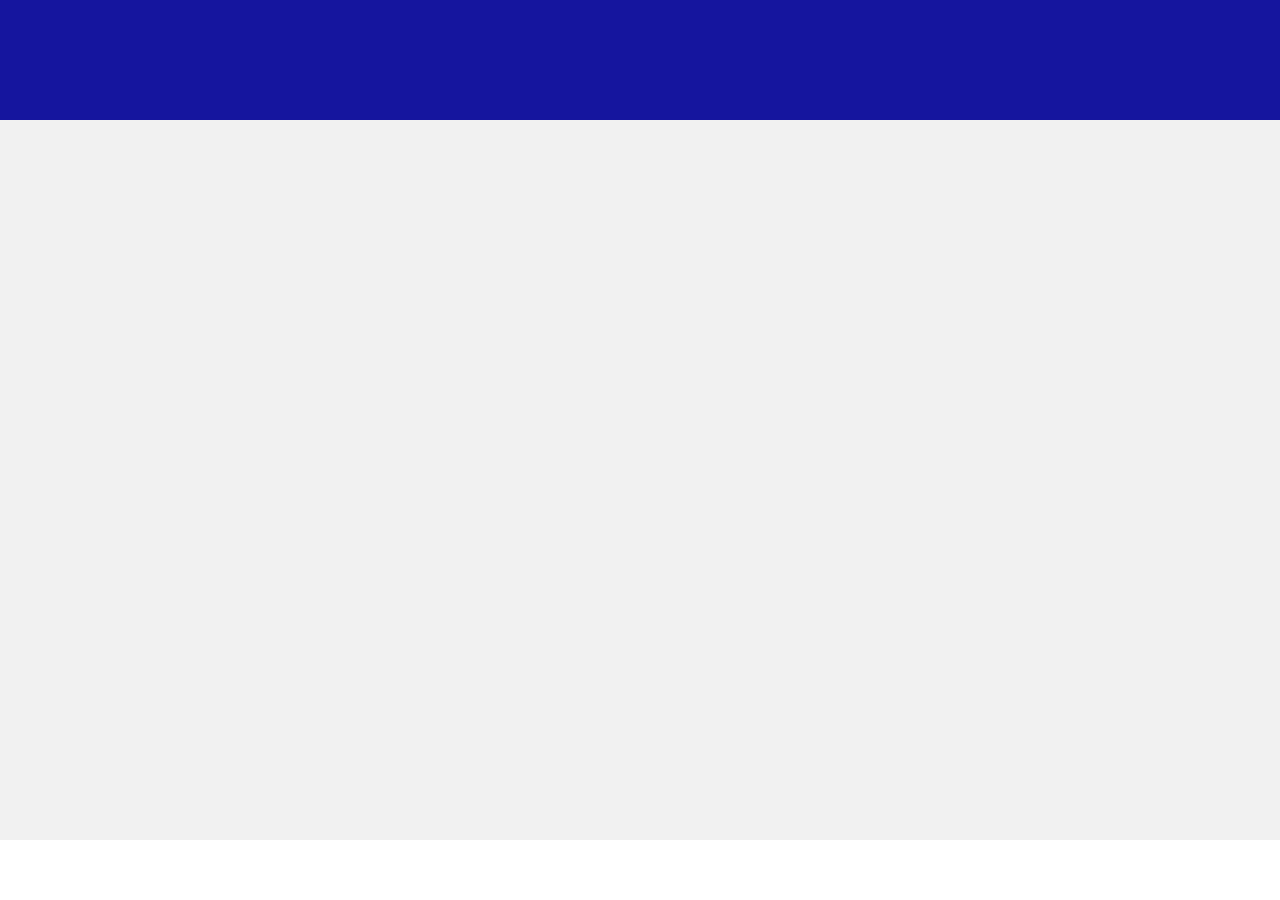
==== index.html @ efbcd715 "fixing some bugs" ====
<!DOCTYPE html>
<html lang="en">
<head>
    <meta charset="UTF-8">
    <meta http-equiv="X-UA-Compatible" content="IE=edge">
    <meta name="viewport" content="width=device-width, initial-scale=1.0">
    <title>Curso PHP</title>
    <link rel="stylesheet" href="assets/css/style.css">

</head>
<body>
    <header class="cabecalho"></header>
    <main class="principal">
    
    </main>
    <footer class="rodape"></footer>
</body>
</html>
---- assets/css/style.css ----
* {
    box-sizing: border-box;
}

body
    {
        height: 100vh;
        margin: 0px;
        display: grid;
        grid-template-rows: 120px 1fr 60px;
        grid-template-columns: 2fr;
        grid-template-areas: 
            "cabecalho"
            "principal"
            "principal" ;
    }

.cabecalho
    {
        grid-area: cabecalho;
        background-color: rgb(21, 21, 158);
    }
.principal
    {
        grid-area: principal;
        height: calc(100vh - 180px);
        background-color: #0f0f0f0f;
        padding: 20px;
    }

.rodape
    {
        grid-area: rodape;
        background-color: white;
    }
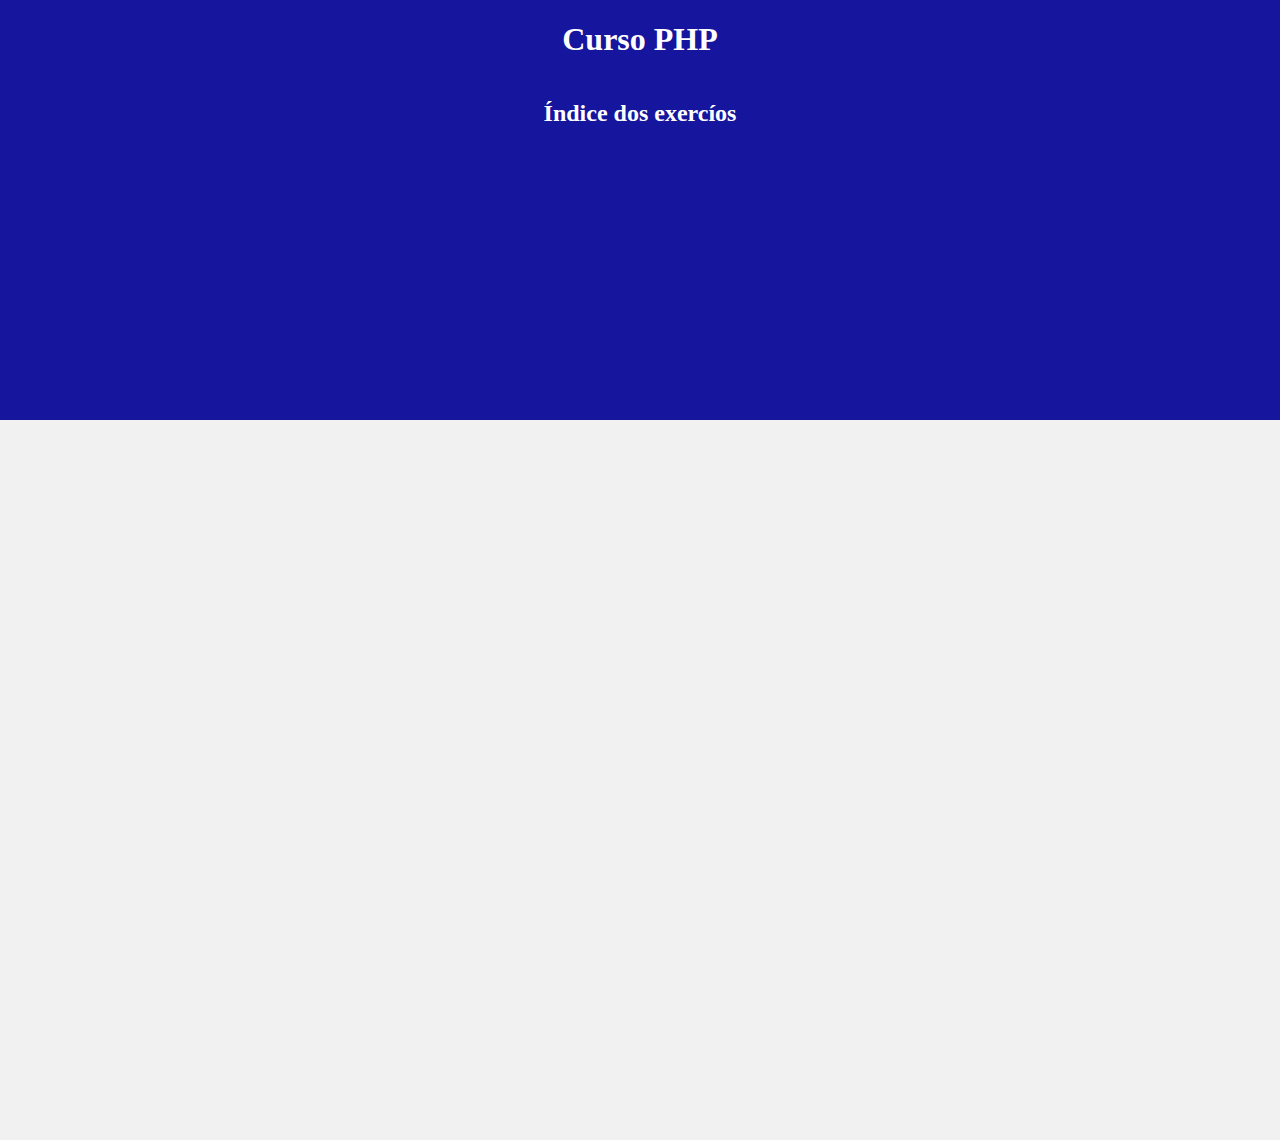
==== commit 465f0049: "modifying styles" ====
--- a/index.html
+++ b/index.html
@@ -9,10 +9,12 @@
 
 </head>
 <body>
-    <header class="cabecalho"></header>
-    <main class="principal">
-    
-    </main>
+    <header class="cabecalho">
+        <h1>Curso PHP</h1>
+        <h2>Índice dos exercíos</h2>
+    </header>
+    <main class="principal"> </main>
     <footer class="rodape"></footer>
 </body>
-</html>+</html>
+
--- a/assets/css/style.css
+++ b/assets/css/style.css
@@ -7,7 +7,7 @@
         height: 100vh;
         margin: 0px;
         display: grid;
-        grid-template-rows: 120px 1fr 60px;
+        grid-template-rows: 420px 1fr 60px;
         grid-template-columns: 2fr;
         grid-template-areas: 
             "cabecalho"
@@ -18,7 +18,13 @@
 .cabecalho
     {
         grid-area: cabecalho;
+        width: 100%;
         background-color: rgb(21, 21, 158);
+        color: white;
+        display: flex;
+        flex-direction: column;
+        justify-self: center;
+        align-items: center;
     }
 .principal
     {
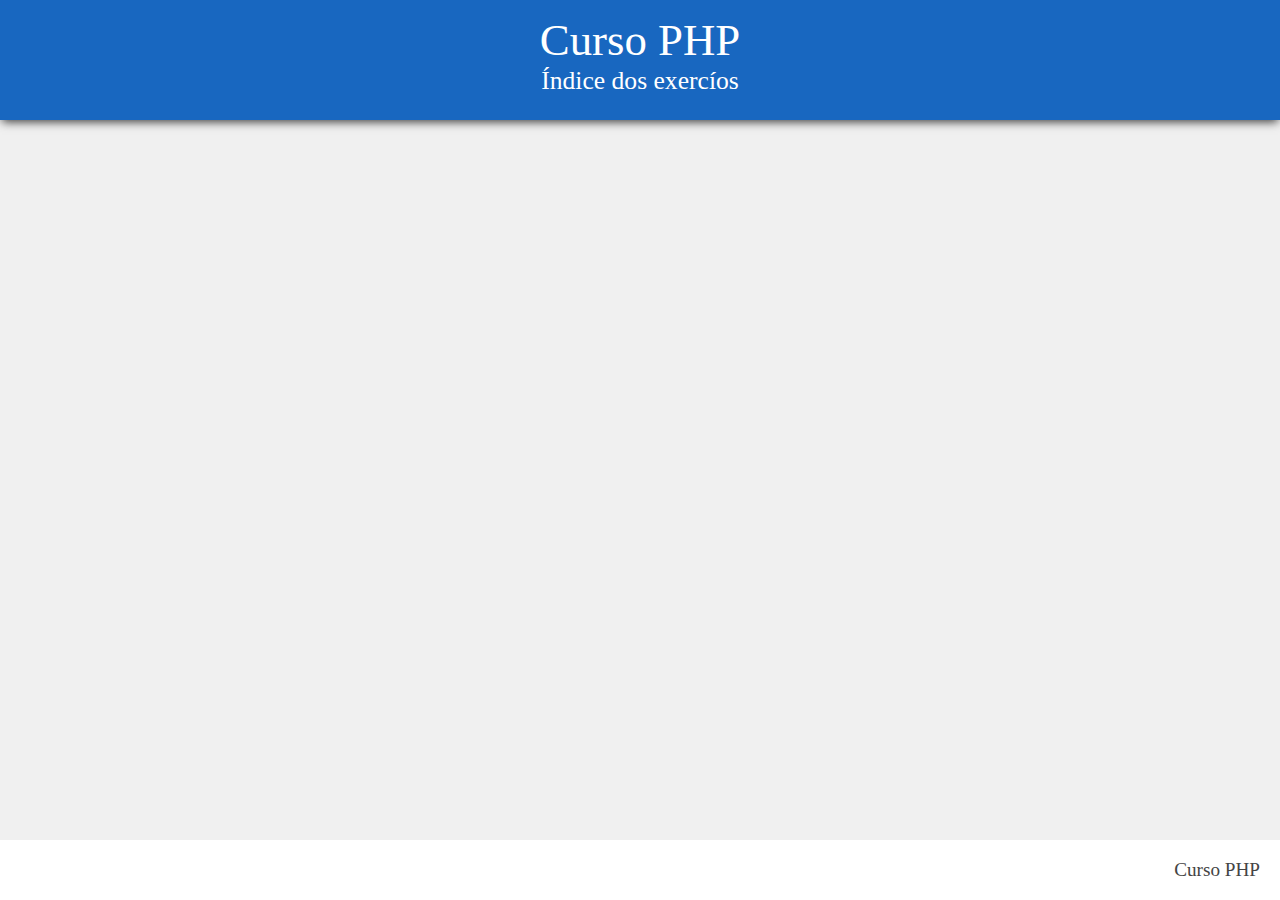
==== commit a3e0e290: "starting change footer" ====
--- a/index.html
+++ b/index.html
@@ -14,7 +14,9 @@
         <h2>Índice dos exercíos</h2>
     </header>
     <main class="principal"> </main>
-    <footer class="rodape"></footer>
+    <footer class="rodape">
+        Curso PHP
+    </footer>
 </body>
 </html>
 
--- a/assets/css/style.css
+++ b/assets/css/style.css
@@ -2,40 +2,136 @@
     box-sizing: border-box;
 }
 
-body
-    {
-        height: 100vh;
-        margin: 0px;
-        display: grid;
-        grid-template-rows: 420px 1fr 60px;
-        grid-template-columns: 2fr;
-        grid-template-areas: 
-            "cabecalho"
-            "principal"
-            "principal" ;
-    }
+body {
+    height: 100vh;
+    margin: 0px;
+    display: grid;
+    grid-template-rows: 120px 1fr 60px;
+    grid-template-columns: 1fr;
+    grid-template-areas: 
+        "cabecalho"
+        "principal"
+        "rodape";
+}
 
-.cabecalho
-    {
-        grid-area: cabecalho;
-        width: 100%;
-        background-color: rgb(21, 21, 158);
-        color: white;
-        display: flex;
-        flex-direction: column;
-        justify-self: center;
-        align-items: center;
-    }
-.principal
-    {
-        grid-area: principal;
-        height: calc(100vh - 180px);
-        background-color: #0f0f0f0f;
-        padding: 20px;
-    }
+.cabecalho {
+    grid-area: cabecalho;
+    background-color: #1867c0;
+    color: white;
+    display: flex;
+    flex-direction: column;
+    justify-content: center;
+    align-items: center;
+    padding-bottom: 10px;
+    z-index: 1;
+    box-shadow: 0px 4px 9px -2px rgba(0,0,0,0.75);
+}
 
-.rodape
-    {
-        grid-area: rodape;
-        background-color: white;
-    }+.cabecalho > h1 {
+    margin: 0px;
+    font-weight: 300;
+    font-size: 2.8rem;
+}
+
+.cabecalho > h2 {
+    margin: 0px;
+    font-weight: 200;
+    font-size: 1.6rem;
+}
+
+.principal {
+    grid-area: principal;
+    height: calc(100vh - 180px);
+    background-color: #f0f0f0;
+    padding: 20px;
+}
+
+.conteudo {
+    position: relative;
+    height: 100%;
+    overflow-y: scroll;
+    background-color: #fff;
+    padding: 20px;
+    box-shadow: 0px 0px 25px 0px rgba(0, 0, 0, 0.2);
+}
+
+.rodape {
+    grid-area: rodape;
+    background-color: #fff;
+    display: flex;
+    justify-content: flex-end;
+    align-items: center;
+    font-size: 1.2rem;
+    padding-right: 20px;
+    color: #444;
+}
+
+.modulos {
+    display: flex;
+    flex-wrap: wrap;
+    justify-content: space-around;
+}
+
+.modulo {
+    flex-basis: 32%;
+    margin-bottom: 20px;
+    border-radius: 5px;
+}
+
+.modulo > h3 {
+    margin: 0px;
+    color: #fff;
+    font-weight: 300;
+    font-size: 1.5rem;
+    padding: 10px 20px;
+    background-color: #1867c0;
+}
+
+.modulo > ul {
+    margin: 0px;
+    padding: 10px;
+    list-style: none;
+}
+
+.modulo > ul > li {
+    padding: 7px;
+    font-size: 1.2rem;
+    cursor: pointer;
+}
+
+.modulo > ul > li > a {
+    display: flex;
+    text-decoration: none;
+    color: #222;
+}
+
+.modulo > ul > li:hover {
+    background-color: #EEE;
+}
+
+.modulo.verde { border: 2px solid #4CAF50; }
+.modulo.verde > h3 { background-color: #4CAF50; }
+
+.modulo.vermelho { border: 2px solid #F44336; }
+.modulo.vermelho > h3 { background-color: #F44336; }
+
+.modulo.azul { border: 2px solid #2196F3; }
+.modulo.azul > h3 { background-color: #2196F3; }
+
+.modulo.roxo { border: 2px solid #9C27B0; }
+.modulo.roxo > h3 { background-color: #9C27B0; }
+
+.modulo.laranja { border: 2px solid #FF9800; }
+.modulo.laranja > h3 { background-color: #FF9800; }
+
+.modulo.verde-escuro { border: 2px solid #1B5E20; }
+.modulo.verde-escuro > h3 { background-color: #1B5E20; }
+
+.modulo.vermelho-escuro { border: 2px solid #B71C1C; }
+.modulo.vermelho-escuro > h3 { background-color: #B71C1C; }
+
+.modulo.azul-escuro { border: 2px solid #0D47A1; }
+.modulo.azul-escuro > h3 { background-color: #0D47A1; }
+
+.modulo.roxo-escuro { border: 2px solid #4A148C; }
+.modulo.roxo-escuro > h3 { background-color: #4A148C; }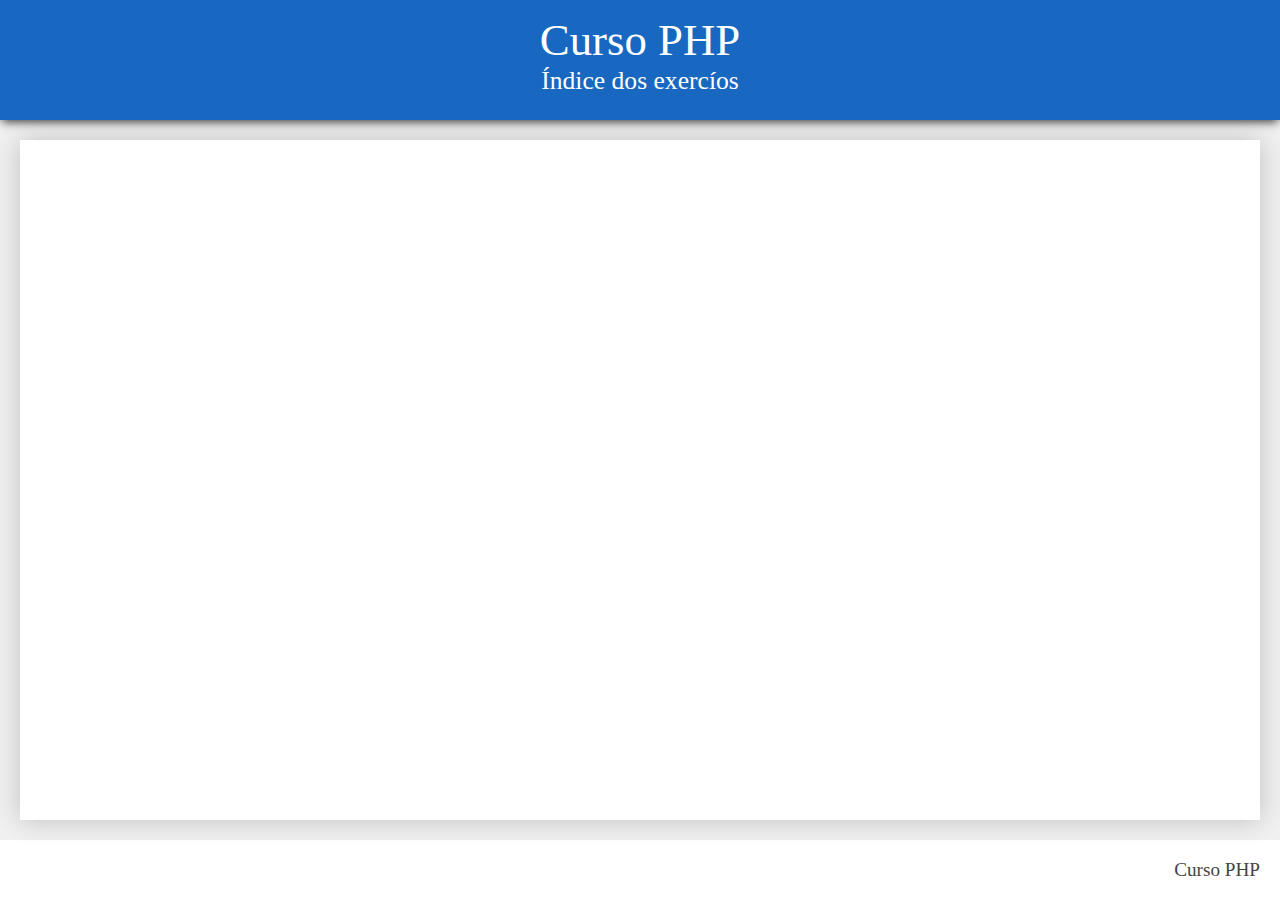
==== commit c1a775d6: "Creating content" ====
--- a/index.html
+++ b/index.html
@@ -13,7 +13,11 @@
         <h1>Curso PHP</h1>
         <h2>Índice dos exercíos</h2>
     </header>
-    <main class="principal"> </main>
+    <main class="principal">
+        <div class="conteudo">
+            
+        </div>
+    </main>
     <footer class="rodape">
         Curso PHP
     </footer>
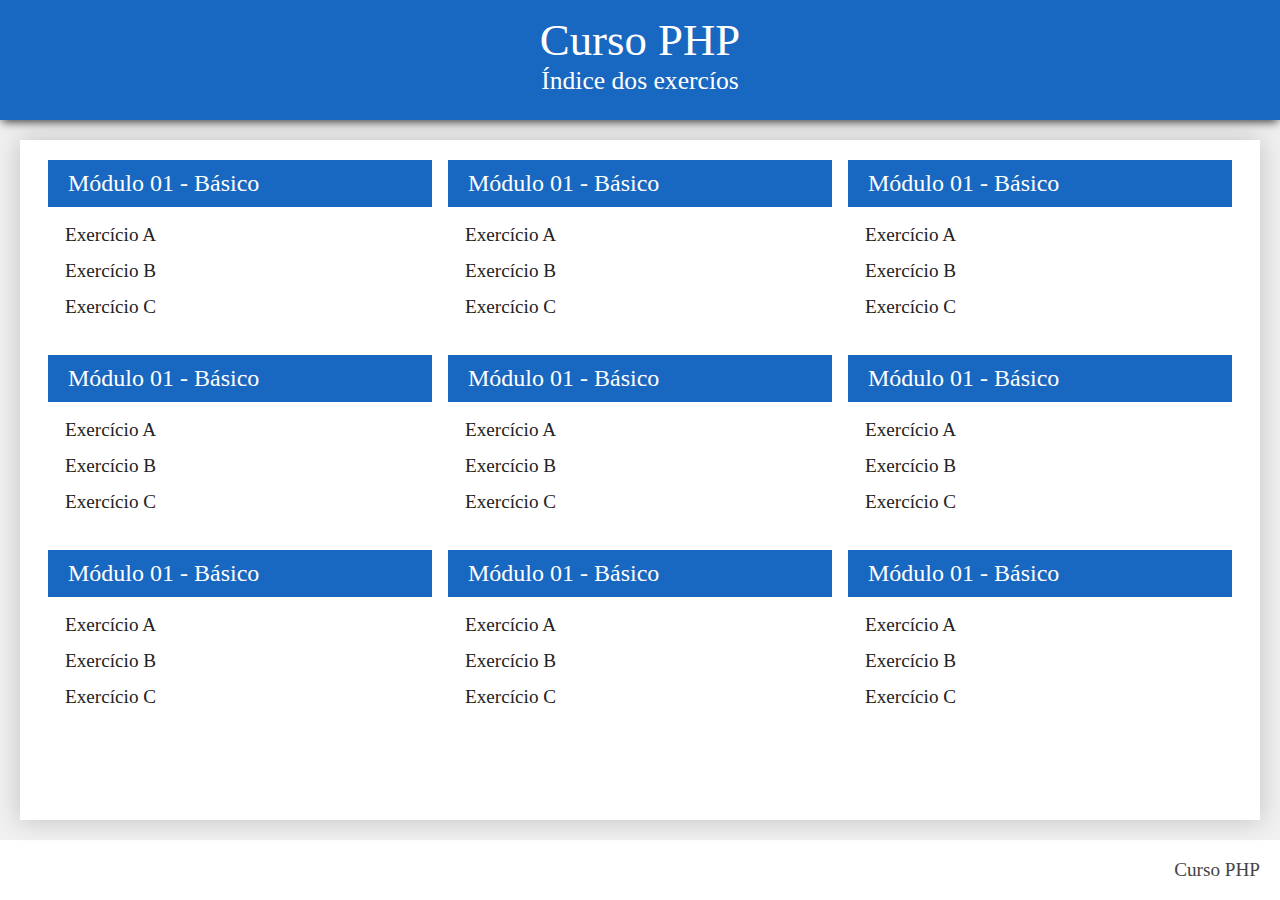
==== commit 94473517: "building topic structures" ====
--- a/index.html
+++ b/index.html
@@ -15,7 +15,188 @@
     </header>
     <main class="principal">
         <div class="conteudo">
-            
+            <nav class="modulos">
+                <div class="modulo">
+                    <h3>Módulo 01 - Básico</h3>
+                    <ul>
+                        <li>
+                            <a href="#">
+                                Exercício A
+                            </a>
+                        </li>
+                        <li>
+                            <a href="#">
+                                Exercício B
+                            </a>
+                        </li>
+                        <li>
+                            <a href="#">
+                                Exercício C
+                            </a>
+                        </li>                        
+                    </ul>
+                </div>
+                <div class="modulo">
+                    <h3>Módulo 01 - Básico</h3>
+                    <ul>
+                        <li>
+                            <a href="#">
+                                Exercício A
+                            </a>
+                        </li>
+                        <li>
+                            <a href="#">
+                                Exercício B
+                            </a>
+                        </li>
+                        <li>
+                            <a href="#">
+                                Exercício C
+                            </a>
+                        </li>                        
+                    </ul>
+                </div>
+                <div class="modulo">
+                    <h3>Módulo 01 - Básico</h3>
+                    <ul>
+                        <li>
+                            <a href="#">
+                                Exercício A
+                            </a>
+                        </li>
+                        <li>
+                            <a href="#">
+                                Exercício B
+                            </a>
+                        </li>
+                        <li>
+                            <a href="#">
+                                Exercício C
+                            </a>
+                        </li>                        
+                    </ul>
+                </div>
+                <div class="modulo">
+                    <h3>Módulo 01 - Básico</h3>
+                    <ul>
+                        <li>
+                            <a href="#">
+                                Exercício A
+                            </a>
+                        </li>
+                        <li>
+                            <a href="#">
+                                Exercício B
+                            </a>
+                        </li>
+                        <li>
+                            <a href="#">
+                                Exercício C
+                            </a>
+                        </li>                        
+                    </ul>
+                </div>
+                <div class="modulo">
+                    <h3>Módulo 01 - Básico</h3>
+                    <ul>
+                        <li>
+                            <a href="#">
+                                Exercício A
+                            </a>
+                        </li>
+                        <li>
+                            <a href="#">
+                                Exercício B
+                            </a>
+                        </li>
+                        <li>
+                            <a href="#">
+                                Exercício C
+                            </a>
+                        </li>                        
+                    </ul>
+                </div>
+                <div class="modulo">
+                    <h3>Módulo 01 - Básico</h3>
+                    <ul>
+                        <li>
+                            <a href="#">
+                                Exercício A
+                            </a>
+                        </li>
+                        <li>
+                            <a href="#">
+                                Exercício B
+                            </a>
+                        </li>
+                        <li>
+                            <a href="#">
+                                Exercício C
+                            </a>
+                        </li>                        
+                    </ul>
+                </div>
+                <div class="modulo">
+                    <h3>Módulo 01 - Básico</h3>
+                    <ul>
+                        <li>
+                            <a href="#">
+                                Exercício A
+                            </a>
+                        </li>
+                        <li>
+                            <a href="#">
+                                Exercício B
+                            </a>
+                        </li>
+                        <li>
+                            <a href="#">
+                                Exercício C
+                            </a>
+                        </li>                        
+                    </ul>
+                </div>
+                <div class="modulo">
+                    <h3>Módulo 01 - Básico</h3>
+                    <ul>
+                        <li>
+                            <a href="#">
+                                Exercício A
+                            </a>
+                        </li>
+                        <li>
+                            <a href="#">
+                                Exercício B
+                            </a>
+                        </li>
+                        <li>
+                            <a href="#">
+                                Exercício C
+                            </a>
+                        </li>                        
+                    </ul>
+                </div>
+                <div class="modulo">
+                    <h3>Módulo 01 - Básico</h3>
+                    <ul>
+                        <li>
+                            <a href="#">
+                                Exercício A
+                            </a>
+                        </li>
+                        <li>
+                            <a href="#">
+                                Exercício B
+                            </a>
+                        </li>
+                        <li>
+                            <a href="#">
+                                Exercício C
+                            </a>
+                        </li>                        
+                    </ul>
+                </div>                                
+            </nav>
         </div>
     </main>
     <footer class="rodape">
